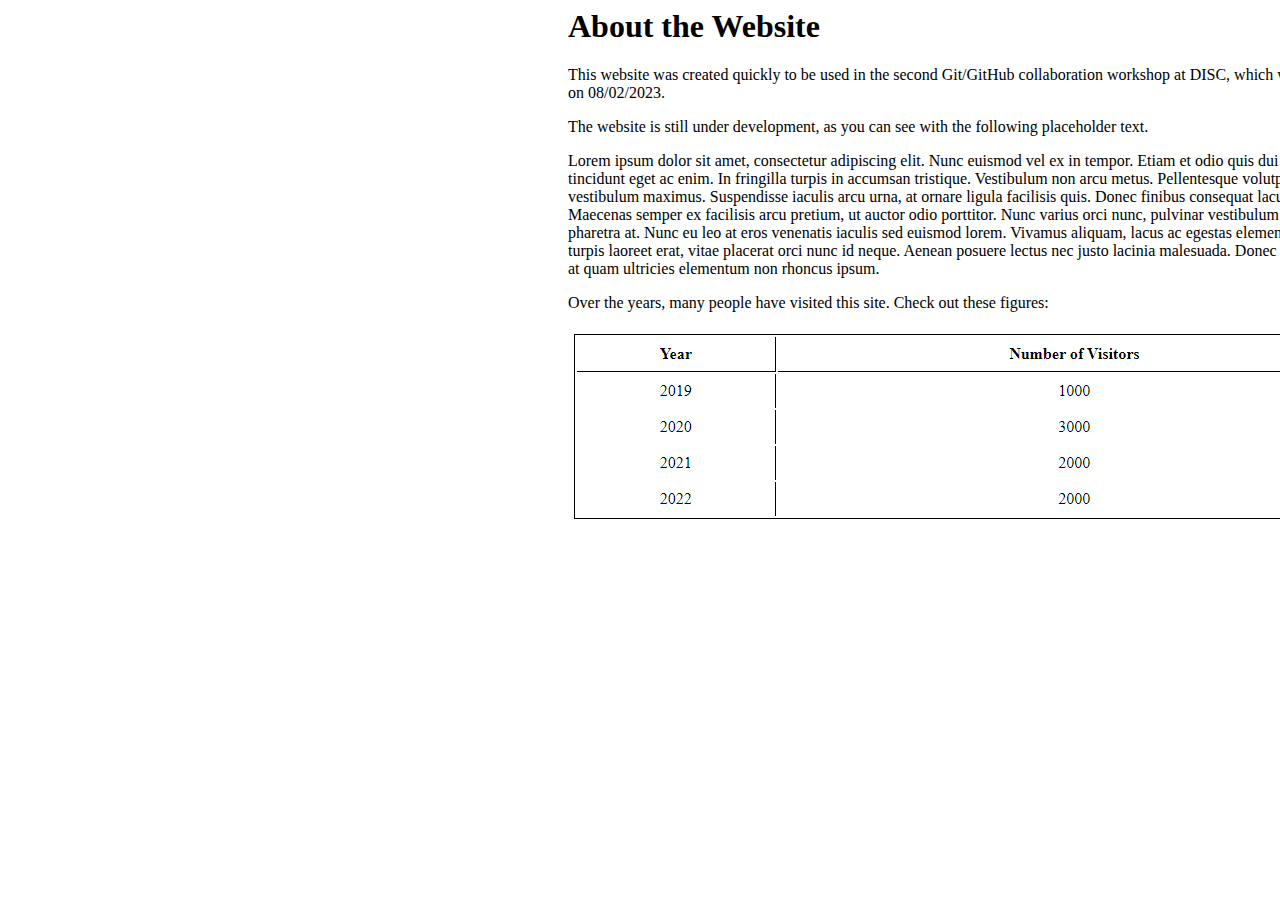
==== about.html @ 5a2ee84e "Initial commit" ====
<html>
    <head>
        <title>The History of HTML & CSS - About the Website</title>
        <link rel="stylesheet" href="static/css/style.css">
        <link rel="stylesheet" href="static/css/about.css">
    </head>
    <body>
        <div class="container">
            <h1>
                About the Website
            </h1>
            <p>
                This website was created quickly to be used in the second Git/GitHub collaboration
                workshop at DISC, which was delivered on 08/02/2023.
            </p>
            <p>
                The website is still under development, as you can see with the following
                placeholder text.
            </p>
            <p>
                Lorem ipsum dolor sit amet, consectetur adipiscing elit. Nunc euismod vel ex in
                tempor. Etiam et odio quis dui imperdiet tincidunt eget ac enim. In fringilla
                turpis in accumsan tristique. Vestibulum non arcu metus. Pellentesque volutpat
                ante vitae vestibulum maximus. Suspendisse iaculis arcu urna, at ornare ligula
                facilisis quis. Donec finibus consequat lacus quis varius. Maecenas semper ex
                facilisis arcu pretium, ut auctor odio porttitor. Nunc varius orci nunc, pulvinar
                vestibulum sapien pharetra at. Nunc eu leo at eros venenatis iaculis sed euismod
                lorem. Vivamus aliquam, lacus ac egestas elementum, justo turpis laoreet erat,
                vitae placerat orci nunc id neque. Aenean posuere lectus nec justo lacinia
                malesuada. Donec sit amet nisi at quam ultricies elementum non rhoncus ipsum.
            </p>
            <p>
                Over the years, many people have visited this site. Check out these figures:
            </p>
            <img
                alt="A table showing visitor counts between 2019 and 2022"
                src="static/img/Visitors.png"
            />
        </div>
    </body>
</html>
---- static/css/about.css ----
.container {
    margin-left: 560px;
    width: 800px;
}

/* DO NOT CHANGE ANYTHING BELOW THIS LINE */

table {
    border: solid 1px black;
    width: 100%;
}

table th {
    border-bottom: solid 1px black;
}

table tr td:nth-of-type(1), table tr th:nth-of-type(1)  {
    border-right: solid 1px black;
}

table td, table th {
    padding: 8px;
    text-align: center;
}
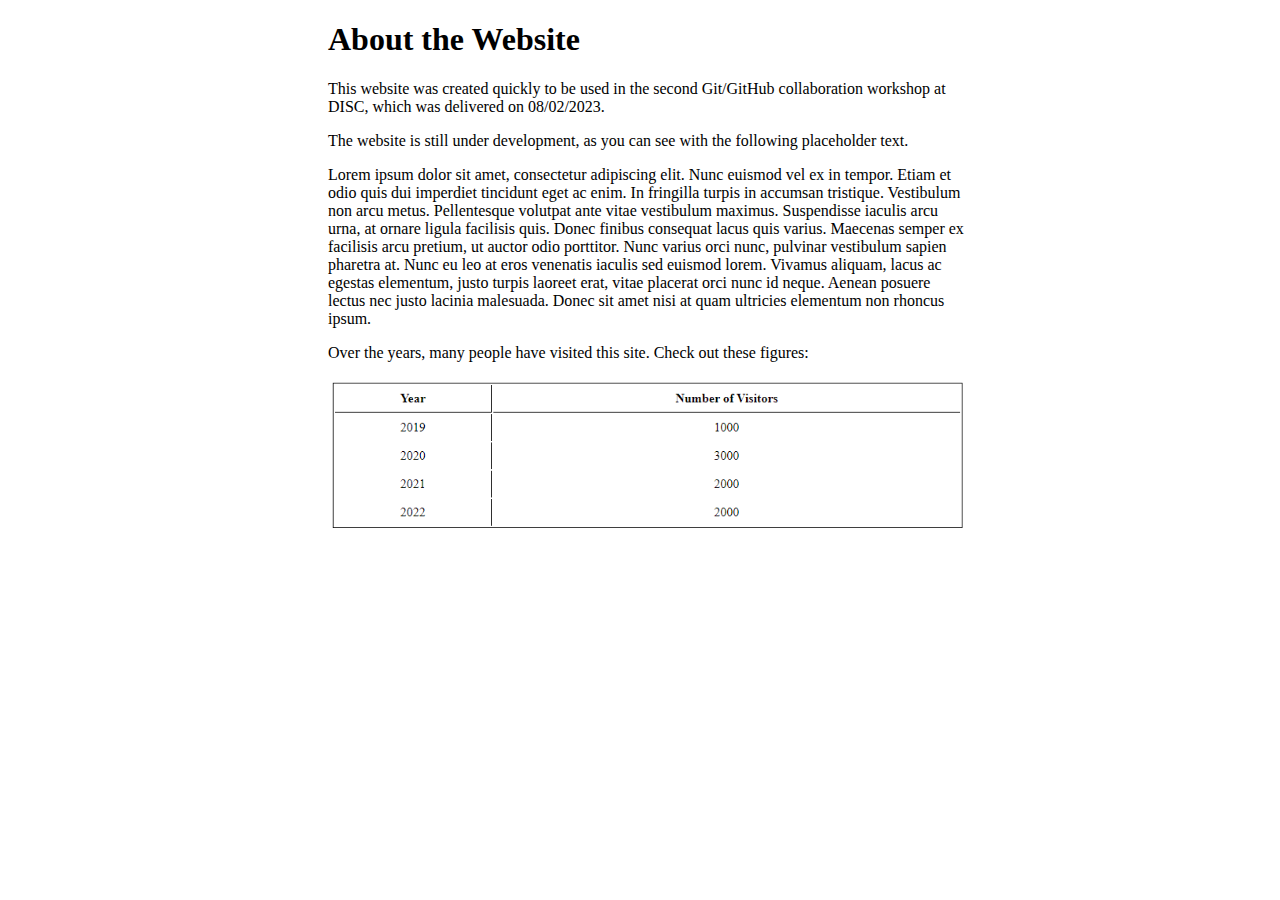
==== commit 39937d98: "fix about page to be width responsive" ====
--- a/about.html
+++ b/about.html
@@ -1,3 +1,4 @@
+<!DOCTYPE html>
 <html>
     <head>
         <title>The History of HTML & CSS - About the Website</title>
--- a/static/css/about.css
+++ b/static/css/about.css
@@ -1,6 +1,10 @@
 .container {
-    margin-left: 560px;
-    width: 800px;
+    margin-left: 25vw;
+    width: 50vw;
+}
+
+.container img {
+    width: 50vw;
 }
 
 /* DO NOT CHANGE ANYTHING BELOW THIS LINE */
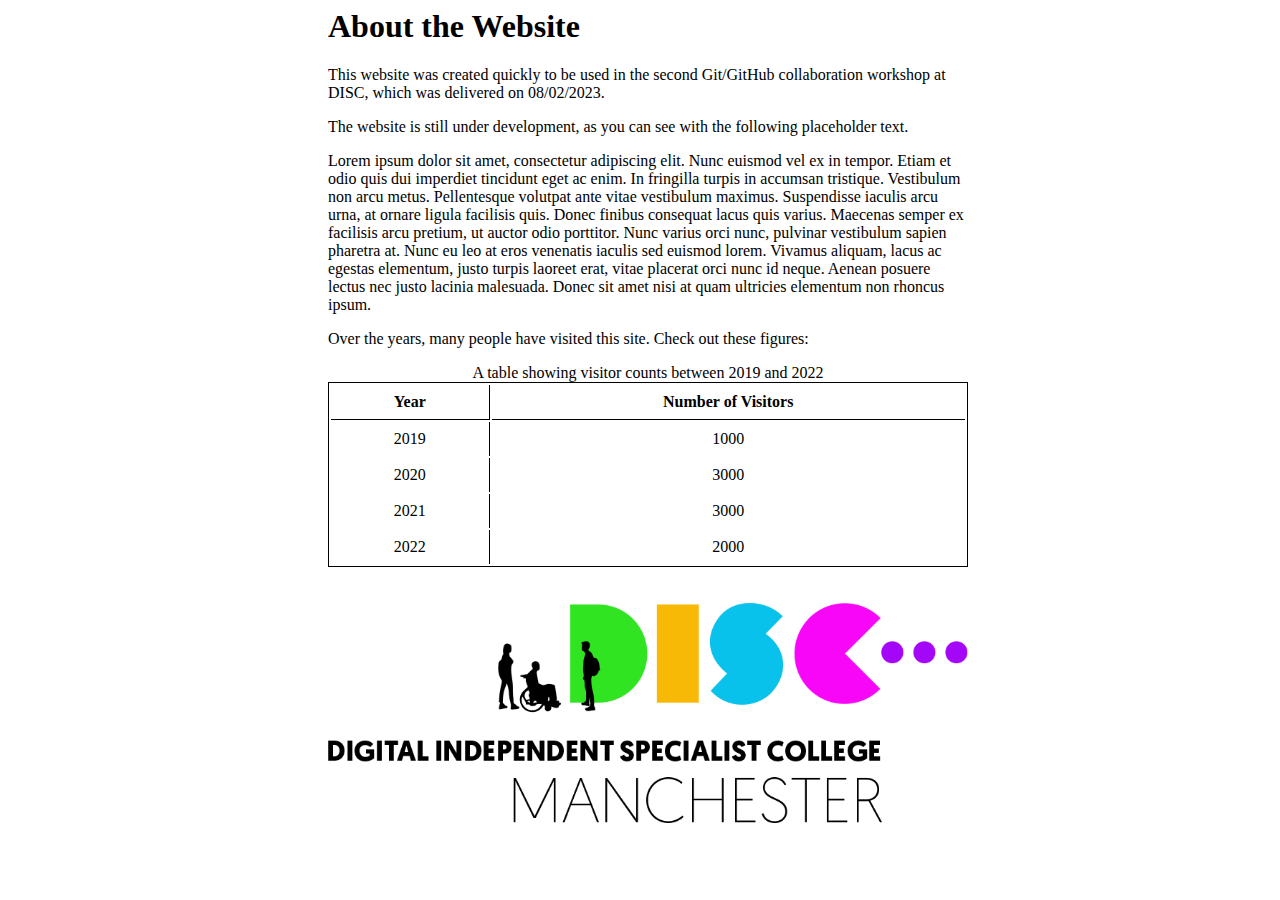
==== commit 89e2d50d: "fixes #5" ====
--- a/about.html
+++ b/about.html
@@ -1,7 +1,6 @@
-<!DOCTYPE html>
 <html>
     <head>
-        <title>The History of HTML & CSS - About the Website</title>
+        <title>The History of HTML &amp; CSS - About the Website</title>
         <link rel="stylesheet" href="static/css/style.css">
         <link rel="stylesheet" href="static/css/about.css">
     </head>
@@ -33,10 +32,34 @@
             <p>
                 Over the years, many people have visited this site. Check out these figures:
             </p>
-            <img
-                alt="A table showing visitor counts between 2019 and 2022"
-                src="static/img/Visitors.png"
-            />
+			<table>
+			<caption>A table showing visitor counts between 2019 and 2022</caption>
+			<tr>
+			<th>Year</th>
+			<th>Number of Visitors</th>
+			</tr>
+			<tr>
+			<td>2019</td>
+			<td>1000</td>
+			</tr>
+			<tr>
+			<td>2020</td>
+			<td>3000</td>
+			</tr>
+			<tr>
+			<td>2021</td>
+			<td>3000</td>
+			</tr>
+			<tr>
+			<td>2022</td>
+			<td>2000</td>
+			</tr>
+			</table>
+			<br>
+			<br>
+			<img src="static/img/DISC-Logo.png"
+				 alt="The Digital Independent Specialist College iconography."
+			/>
         </div>
     </body>
 </html>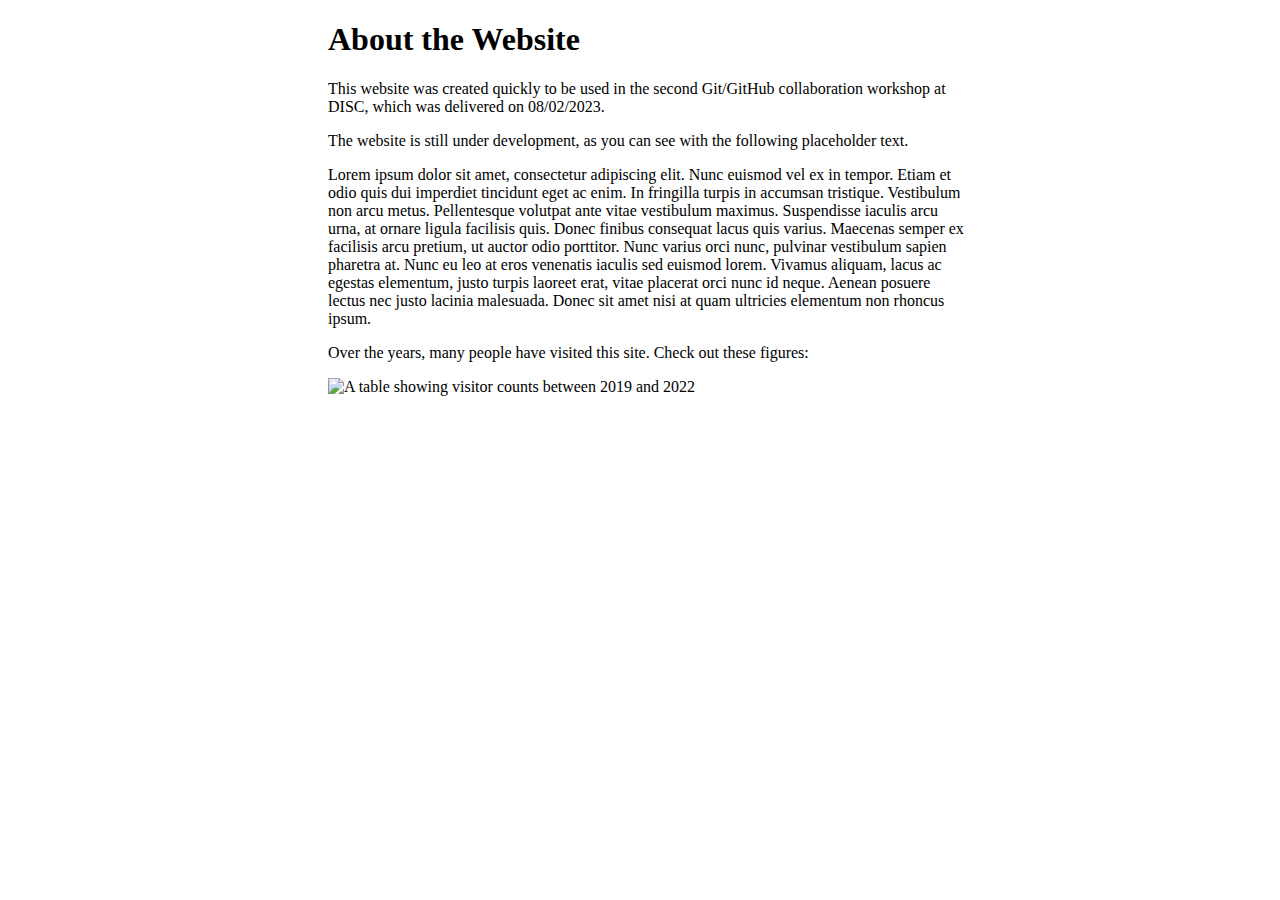
==== commit 4e761b96: "Merge pull request #6 from DISC-Manchester/Make-the-about-page-responsive" ====
--- a/about.html
+++ b/about.html
@@ -1,6 +1,7 @@
+<!DOCTYPE html>
 <html>
     <head>
-        <title>The History of HTML &amp; CSS - About the Website</title>
+        <title>The History of HTML & CSS - About the Website</title>
         <link rel="stylesheet" href="static/css/style.css">
         <link rel="stylesheet" href="static/css/about.css">
     </head>
@@ -32,34 +33,10 @@
             <p>
                 Over the years, many people have visited this site. Check out these figures:
             </p>
-			<table>
-			<caption>A table showing visitor counts between 2019 and 2022</caption>
-			<tr>
-			<th>Year</th>
-			<th>Number of Visitors</th>
-			</tr>
-			<tr>
-			<td>2019</td>
-			<td>1000</td>
-			</tr>
-			<tr>
-			<td>2020</td>
-			<td>3000</td>
-			</tr>
-			<tr>
-			<td>2021</td>
-			<td>3000</td>
-			</tr>
-			<tr>
-			<td>2022</td>
-			<td>2000</td>
-			</tr>
-			</table>
-			<br>
-			<br>
-			<img src="static/img/DISC-Logo.png"
-				 alt="The Digital Independent Specialist College iconography."
-			/>
+            <img
+                alt="A table showing visitor counts between 2019 and 2022"
+                src="static/img/Visitors.png"
+            />
         </div>
     </body>
 </html>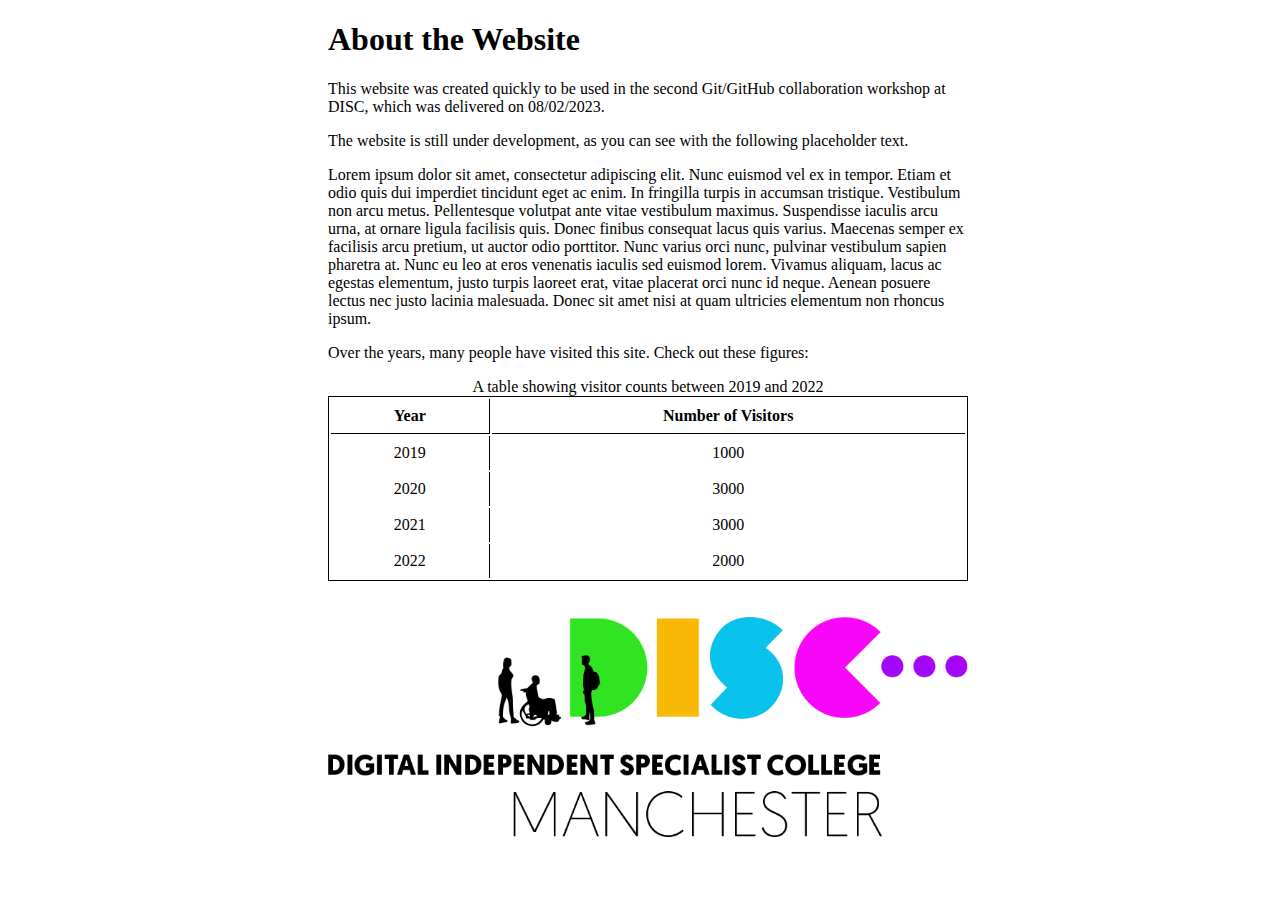
==== commit 26f1c1a7: "Merge pull request #7 from DISC-Manchester/yellows111" ====
--- a/about.html
+++ b/about.html
@@ -1,7 +1,7 @@
 <!DOCTYPE html>
 <html>
     <head>
-        <title>The History of HTML & CSS - About the Website</title>
+        <title>The History of HTML &amp; CSS - About the Website</title>
         <link rel="stylesheet" href="static/css/style.css">
         <link rel="stylesheet" href="static/css/about.css">
     </head>
@@ -33,9 +33,33 @@
             <p>
                 Over the years, many people have visited this site. Check out these figures:
             </p>
-            <img
-                alt="A table showing visitor counts between 2019 and 2022"
-                src="static/img/Visitors.png"
+            <table>
+                <caption>A table showing visitor counts between 2019 and 2022</caption>
+                <tr>
+                    <th>Year</th>
+                    <th>Number of Visitors</th>
+                </tr>
+                <tr>
+                    <td>2019</td>
+                    <td>1000</td>
+                </tr>
+                <tr>
+                    <td>2020</td>
+                    <td>3000</td>
+                </tr>
+                <tr>
+                    <td>2021</td>
+                    <td>3000</td>
+                </tr>
+                <tr>
+                    <td>2022</td>
+                    <td>2000</td>
+                </tr>
+            </table>
+            <br/>
+            <br/>
+            <img src="static/img/DISC-Logo.png"
+                 alt="The Digital Independent Specialist College iconography."
             />
         </div>
     </body>
